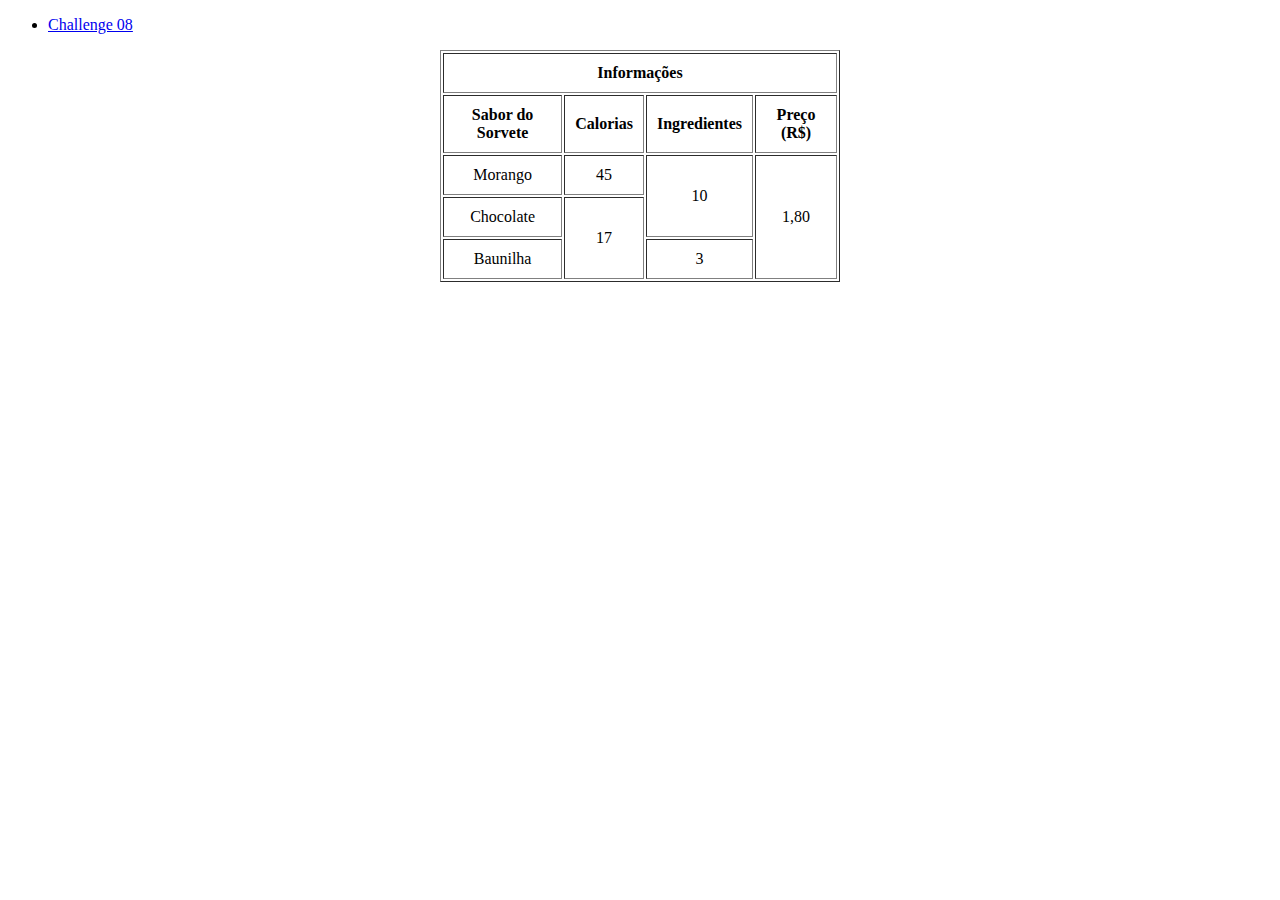
==== index.html @ ca429e00 "Update index.html" ====
<!DOCTYPE html>
<html>
  <head>
    <meta charset="utf-8">
    <meta name="viewport" content="3">
    <title>Tabela - Sorvete</title>
    <link href="style.css" rel="stylesheet" type="text/css" />
  </head>
  <body>
    <ul><li><a href="index08_leticiamaria">Challenge 08</a></li></ul>
    <table border= "1" cellpadding= "10" width="400" align = "center">
      <thead>
        <tr>
            <th colspan = "4"> Informações </th>
        </tr>

        <tr>
          <th>Sabor do Sorvete</th>
          <th>Calorias</th> 
          <th>Ingredientes</th> 
          <th>Preço (R$)</th>
        </tr>
      </thead>

      <tbody>
        <tr align="center">
          <td>Morango</td> 
          <td>45</td>
          <td rowspan= "2"> 10</td> 
          <td rowspan= "3">1,80</td>
        </tr>

        <tr align="center">
          <td>Chocolate</td> 
          <td rowspan= "2">17</td> 
        </tr>

        <tr align= "center">
          <td>Baunilha</td>
          <td>3</td>
        </tr>
      </tbody>
  </body>
</html>
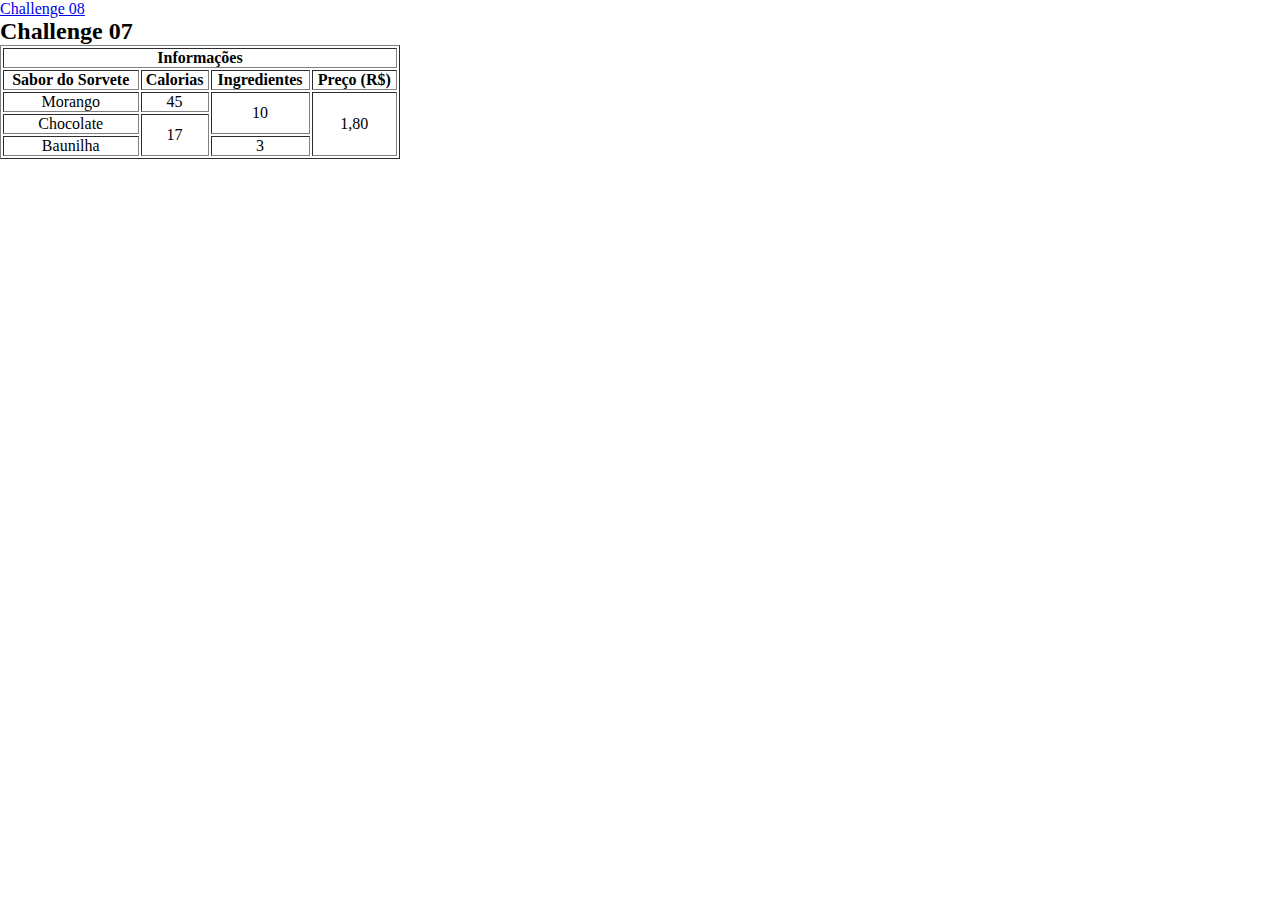
==== commit 36ff5c60: "Update index.html" ====
--- a/index.html
+++ b/index.html
@@ -10,6 +10,7 @@
     <ul><li><a href="index08_leticiamaria">Challenge 08</a></li></ul>
     <table border= "1" cellpadding= "10" width="400" align = "center">
       <thead>
+        <h2>Challenge 07</h2>
         <tr>
             <th colspan = "4"> Informações </th>
         </tr>
--- a/style.css
+++ b/style.css
@@ -0,0 +1,119 @@
+*{
+  padding: 0;
+  margin: 0;
+  box-sizing: border-box;
+}
+#cadernos1{
+  font-family: 'Franklin Gothic Medium', 'Arial Narrow', Arial, sans-serif;
+  color: rgba(90, 190, 226, 0.933);
+  margin-bottom: 3px;
+  margin-left: 5px;
+}
+#cadernos2{
+  font-family: 'Courier New', Courier, monospace;
+  color:rgba(90, 190, 226, 0.933);
+  margin-top: 3px;
+  margin-left: 5px;
+}
+.item1{
+  font-family: 'Courier New', Courier, monospace;
+  border: 2px solid rgba(16, 121, 140, 0.57);
+  border-radius: 10px;
+  width: 207px;
+  height: 315px;
+  display: inline-block;
+  padding: 5px;
+  margin: 25px 25px;
+  text-align: justify;
+}
+.item2{
+  font-family: 'Courier New', Courier, monospace;
+  border: 2px solid rgba(16, 121, 140, 0.57);
+  border-radius: 10px;
+  width: 207px;
+  height: 315px;
+  display: inline-block;
+  padding: 5px;
+  margin: 25px 25px;
+  text-align: justify;
+}
+img{
+  width: 183px;
+  height: 170px;
+  border-radius: 1px;
+}
+span{
+  color: rgba(255, 204, 0, 0.693);
+  margin-left: 5px; 
+}
+#p1{
+  color: rgba(30, 144, 255);
+  margin-top: 5px;
+}
+#p2{
+  color: rgb(169, 169, 169);
+  margin-top: 5px;
+  font-family: 'Times New Roman', Times, serif;
+}
+#catalogo .item-grande{
+  border: 2px solid rgba(16, 121, 140, 0.57);
+  border-radius: 10px;
+  width: 92.75%;
+  height: 470px;
+  display: inline-block;
+  padding: 5px;
+  margin: 25px 25px;
+}
+#imagem-grande{
+  width: 100%;
+  height: 300px;
+  border-radius: 1px;
+  float: middle;
+}
+#prom1{
+  border: 2px solid rgb(253, 45, 184);
+  background-color: rgba(237, 69, 119, 0.118);
+  color: rgb(253, 45, 184);;
+  float: right;
+  border-radius: 10px;
+  width: 168px;
+  height: 33px;
+  display: inline-block;
+  padding: 5px;
+  margin-top: 30px;
+  margin-right: 120px;
+  margin-bottom: 25px;
+  margin-left: 35px;
+  text-align: center;
+}
+#prom2{
+  font-family: 'Courier New', Courier, monospace;
+  margin-top: 10px;
+  margin-bottom: 10px;
+  color: deeppink;
+}
+#prom3{
+  color: rgba(30, 144, 255);
+  margin-top: 3px;
+  margin-bottom: 3px;
+}
+#prom4{
+  color: rgb(169, 169, 169);
+  margin-top: 10px;
+}
+#prom5{
+  color: rgb(169, 169, 169);
+  margin-top: 10px;
+}
+#creditos1{
+  font-family: 'Franklin Gothic Medium', 'Arial Narrow', Arial, sans-serif;
+  color: rgba(90, 190, 226, 0.933);
+  margin-bottom: 10px;
+  margin-left: 10px;
+}
+#creditos2{
+  font-family: 'Courier New', Courier, monospace;
+  color:#777;
+  margin-top: 7px;
+  margin-left: 7px;
+}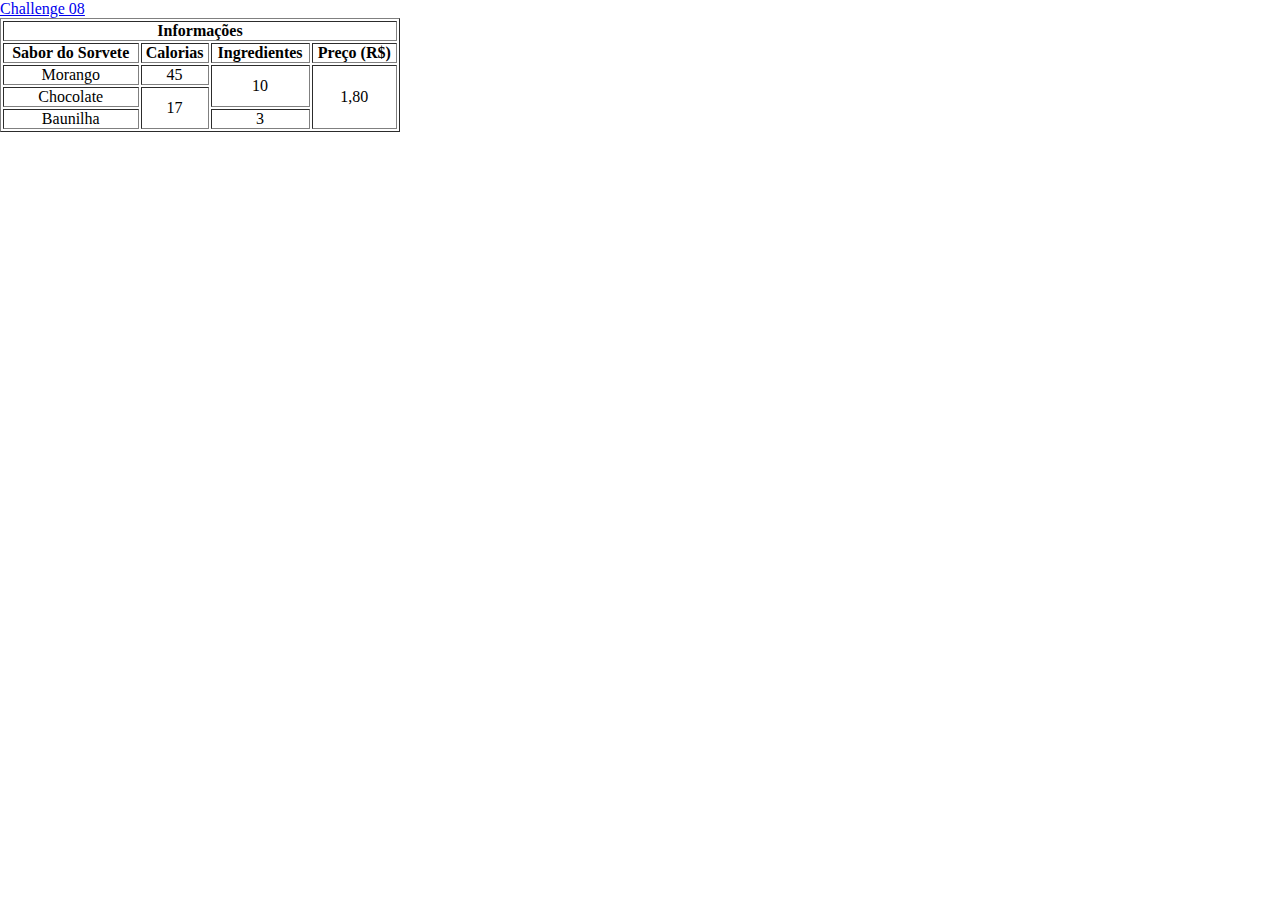
==== commit b892d149: "Update index.html" ====
--- a/index.html
+++ b/index.html
@@ -10,7 +10,6 @@
     <ul><li><a href="index08_leticiamaria">Challenge 08</a></li></ul>
     <table border= "1" cellpadding= "10" width="400" align = "center">
       <thead>
-        <h2>Challenge 07</h2>
         <tr>
             <th colspan = "4"> Informações </th>
         </tr>
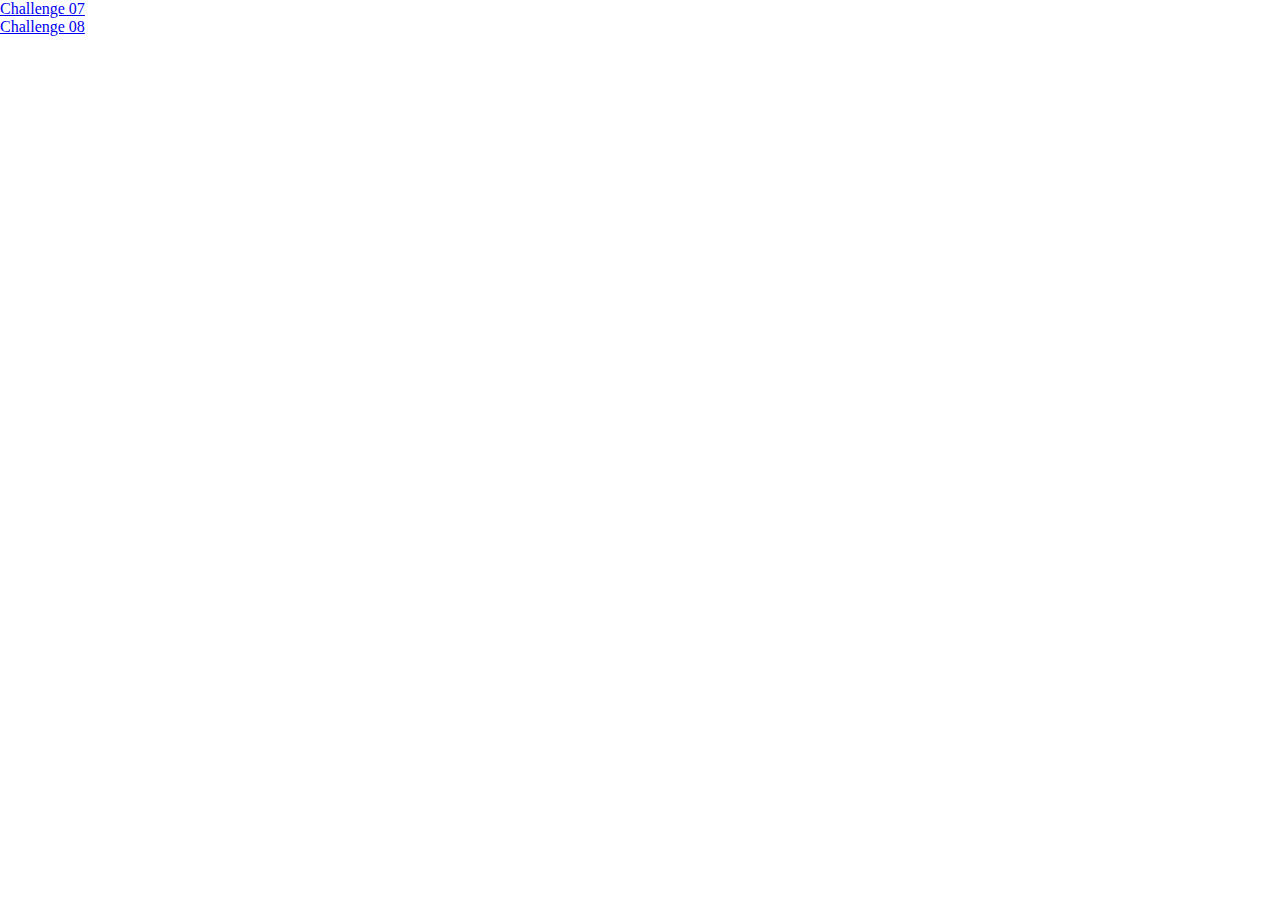
==== commit 7f8e00b1: "Update index.html" ====
--- a/index.html
+++ b/index.html
@@ -3,42 +3,13 @@
   <head>
     <meta charset="utf-8">
     <meta name="viewport" content="3">
-    <title>Tabela - Sorvete</title>
+    <title>Páginas - Leticia Maria</title>
     <link href="style.css" rel="stylesheet" type="text/css" />
   </head>
   <body>
-    <ul><li><a href="index08_leticiamaria">Challenge 08</a></li></ul>
-    <table border= "1" cellpadding= "10" width="400" align = "center">
-      <thead>
-        <tr>
-            <th colspan = "4"> Informações </th>
-        </tr>
-
-        <tr>
-          <th>Sabor do Sorvete</th>
-          <th>Calorias</th> 
-          <th>Ingredientes</th> 
-          <th>Preço (R$)</th>
-        </tr>
-      </thead>
-
-      <tbody>
-        <tr align="center">
-          <td>Morango</td> 
-          <td>45</td>
-          <td rowspan= "2"> 10</td> 
-          <td rowspan= "3">1,80</td>
-        </tr>
-
-        <tr align="center">
-          <td>Chocolate</td> 
-          <td rowspan= "2">17</td> 
-        </tr>
-
-        <tr align= "center">
-          <td>Baunilha</td>
-          <td>3</td>
-        </tr>
-      </tbody>
+    <ul>
+      <li><a href="index07_tabela">Challenge 07</a></li>
+      <li><a href="index08_leticiamaria">Challenge 08</a></li>
+    </ul>
   </body>
 </html>
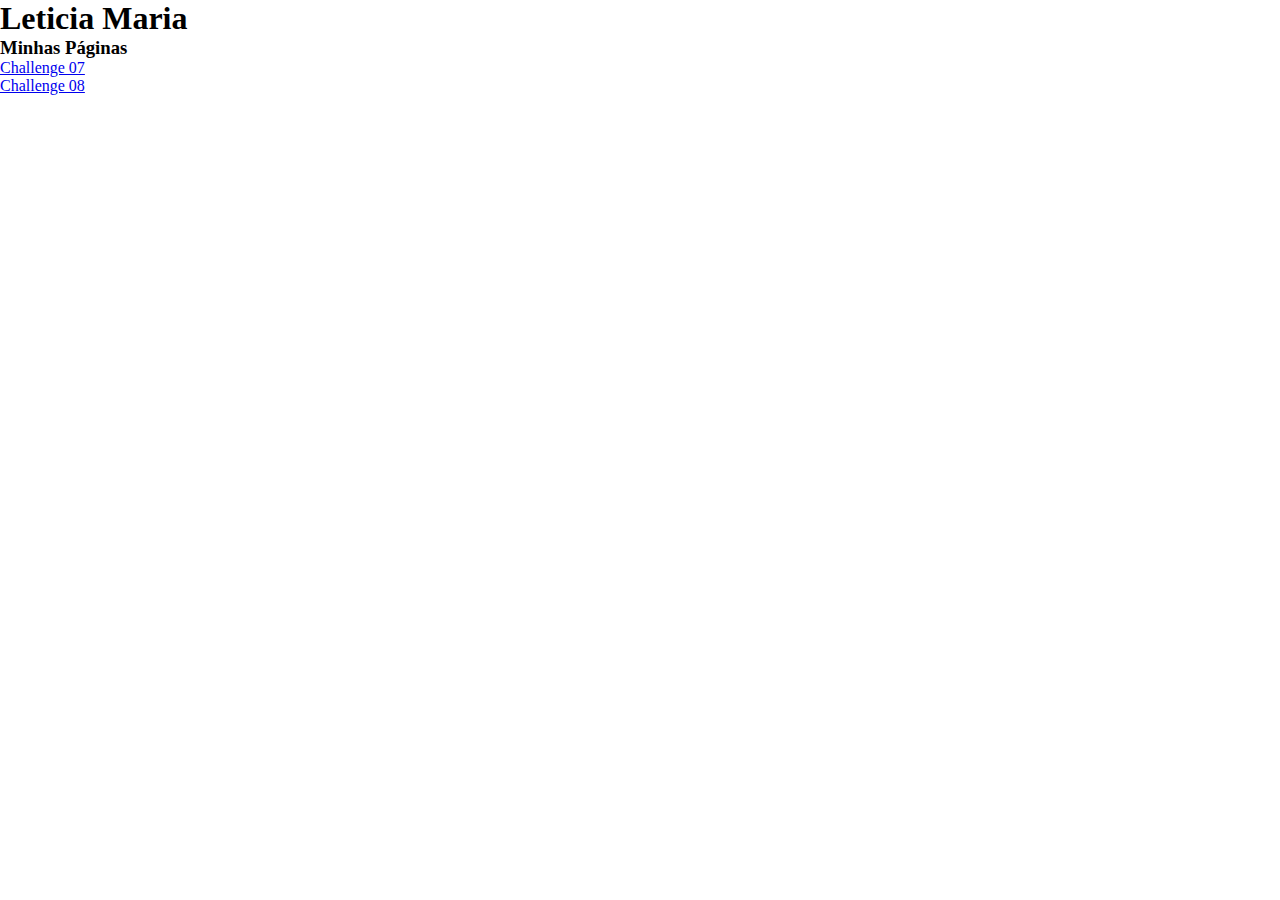
==== commit da8885f7: "Update index.html" ====
--- a/index.html
+++ b/index.html
@@ -7,6 +7,8 @@
     <link href="style.css" rel="stylesheet" type="text/css" />
   </head>
   <body>
+    <h1>Leticia Maria<h1>
+    <h3>Minhas Páginas</h3>
     <ul>
       <li><a href="index07_tabela">Challenge 07</a></li>
       <li><a href="index08_leticiamaria">Challenge 08</a></li>
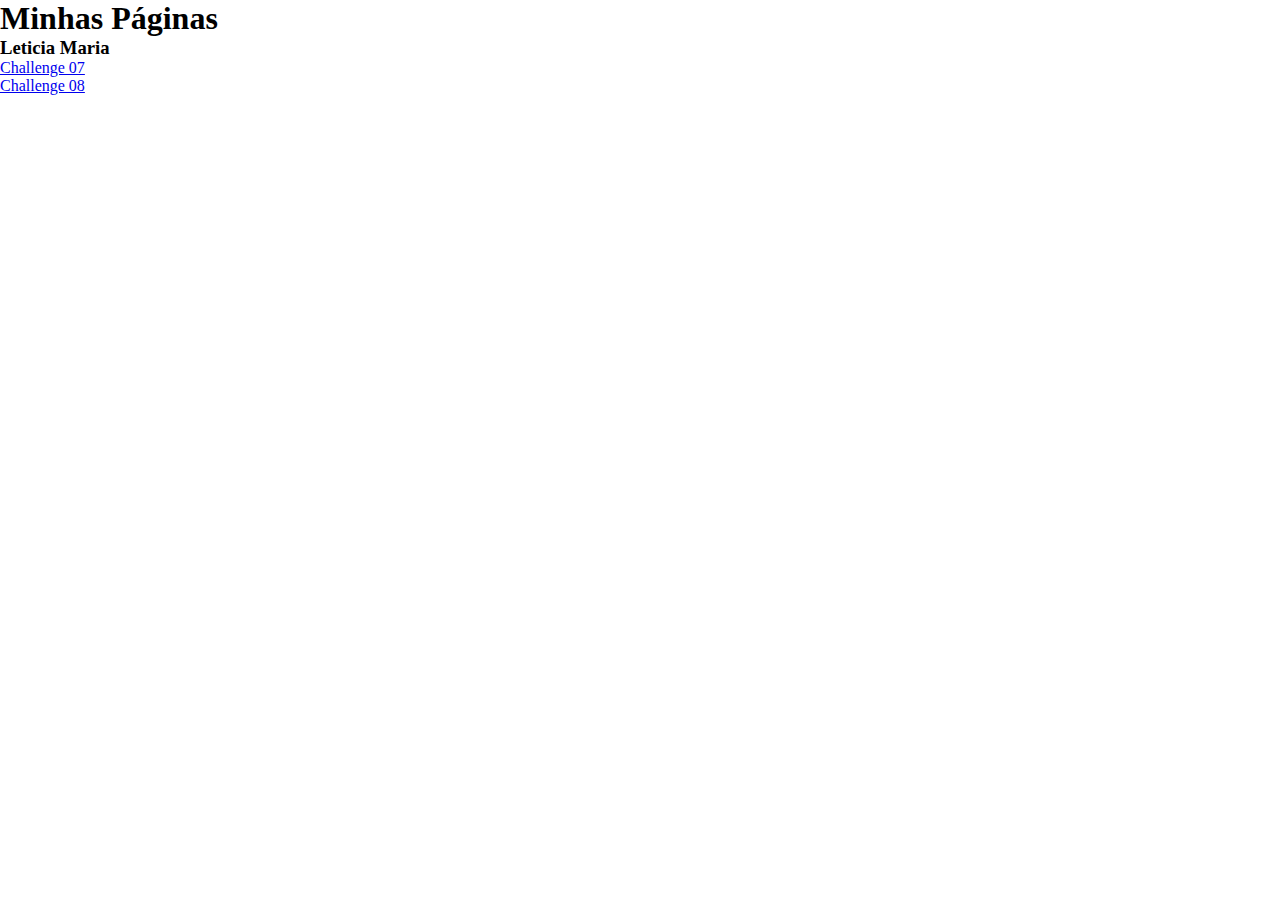
==== commit 61dfea00: "Update index.html" ====
--- a/index.html
+++ b/index.html
@@ -7,8 +7,8 @@
     <link href="style.css" rel="stylesheet" type="text/css" />
   </head>
   <body>
-    <h1>Leticia Maria<h1>
-    <h3>Minhas Páginas</h3>
+    <h1>Minhas Páginas<h1>
+    <h3>Leticia Maria</h3>
     <ul>
       <li><a href="index07_tabela">Challenge 07</a></li>
       <li><a href="index08_leticiamaria">Challenge 08</a></li>
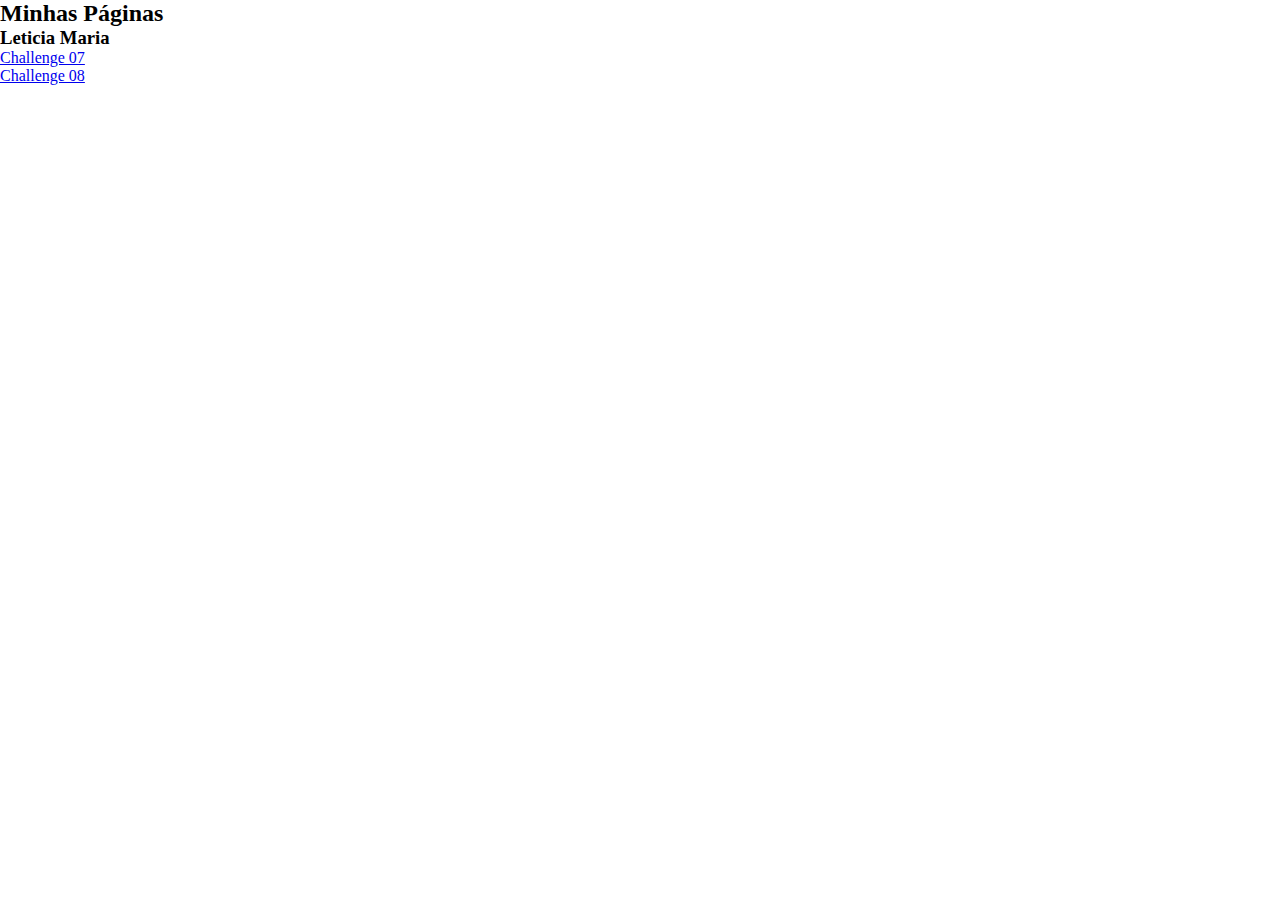
==== commit 28a8f98b: "Update index.html" ====
--- a/index.html
+++ b/index.html
@@ -7,7 +7,7 @@
     <link href="style.css" rel="stylesheet" type="text/css" />
   </head>
   <body>
-    <h1>Minhas Páginas<h1>
+    <h2>Minhas Páginas</h2>
     <h3>Leticia Maria</h3>
     <ul>
       <li><a href="index07_tabela">Challenge 07</a></li>
